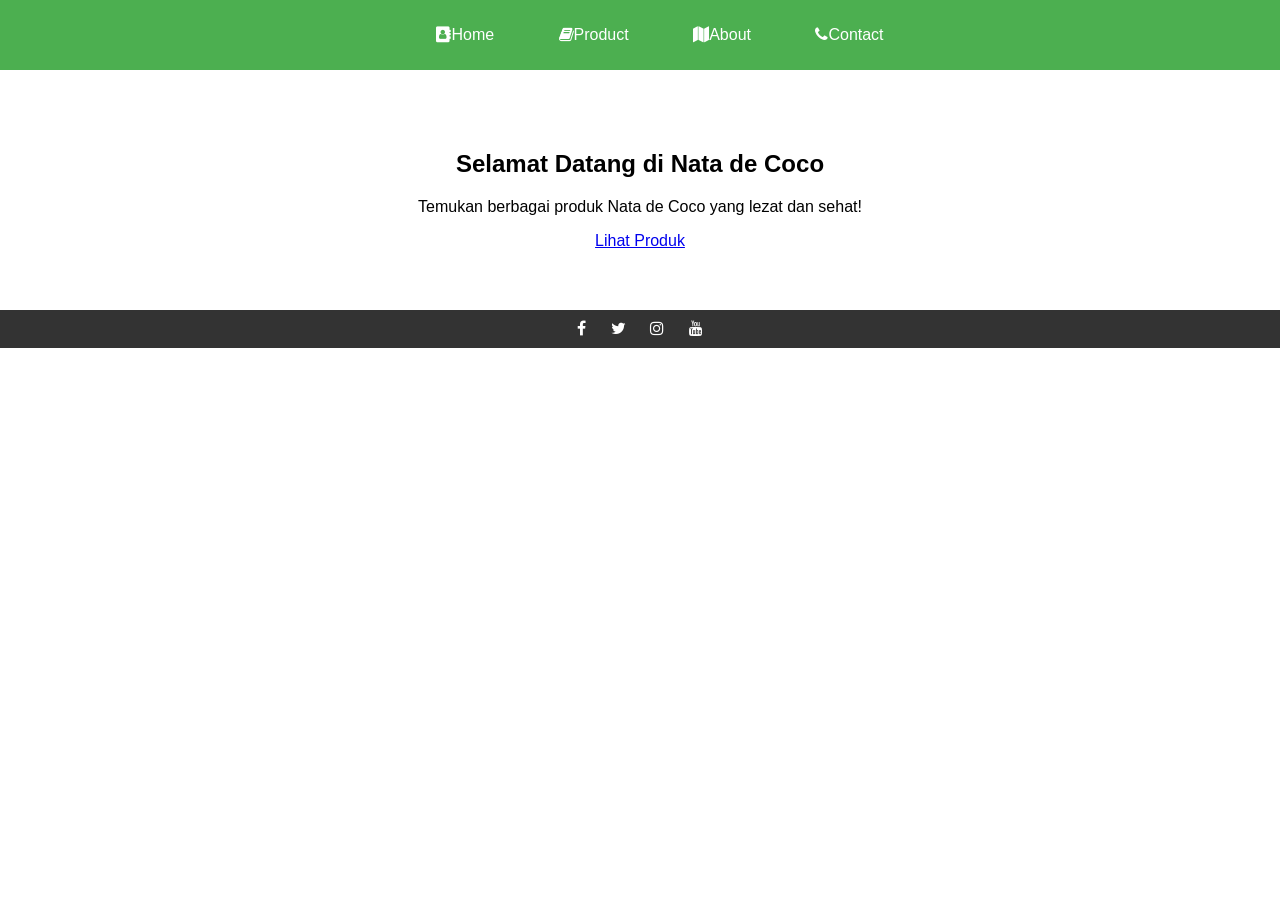
==== index.html @ 4f206444 "Add files via upload" ====
<!DOCTYPE html>
<html lang="id">
<head>
    <meta charset="UTF-8">
    <meta name="viewport" content="width=device-width, initial-scale=1.0">
    <title>Nata de Coco</title>
    <link rel="stylesheet" href="styles.css">
    <link rel="stylesheet" href="https://cdnjs.cloudflare.com/ajax/libs/font-awesome/4.7.0/css/font-awesome.min.css">
</head>
<body>
    <header>
        <nav>
            <ul>
                <li><a href="index.html"><i class="fa fa-address-book"></i>Home</a></li>
                <li><a href="product.html"><i class="fa fa-book"></i>Product</a></li>
                <li><a href="about.html"><i class="fa fa-map"></i>About</a></li>
                <li><a href="contact.html"><i class="fa fa-phone"></i>Contact</a></li>
            </ul>
        </nav>
    </header>
    <section class="home">
        <div>
            <h1>Selamat Datang di Nata de Coco</h1>
            <p>Temukan berbagai produk Nata de Coco yang lezat dan sehat!</p>
            <a href="product.html" class="button">Lihat Produk</a>
        </div>
    </section>
    <footer>
        <div>
            <a href="#"><i class="fa fa-facebook"></i></a>
            <a href="#"><i class="fa fa-twitter"></i></a>
            <a href="#"><i class="fa fa-instagram"></i></a>
            <a href="#"><i class="fa fa-youtube"></i></a>
        </div>
    </footer>
</body>
</html>
---- styles.css ----
body {
    font-family: Arial, sans-serif;
    margin: 0;
    padding: 0;
}

header {
    background-color: #4CAF50;
    padding: 10px 0;
}

nav ul {
    list-style-type: none;
    text-align: center;
}

nav ul li {
    display: inline;
    margin: 0 15px;
}

nav ul li a {
    color: white;
    text-decoration: none;
    padding: 10px 15px;
    transition: background-color 0.3s;
}

nav ul li a:hover {
    background-color: #45a049;
    border-radius: 5px;
}

section {
    padding: 60px 20px;
    text-align: center;
}

.product-card {
    border: 1px solid #ccc;
    padding: 20px;
    margin: 10px;
    display: inline-block;
}

footer {
    background-color: #333;
    color: white;
    text-align: center;
    padding: 10px 0;
}

footer a {
    color: white;
    margin: 0 10px;
    text-decoration: none;
}
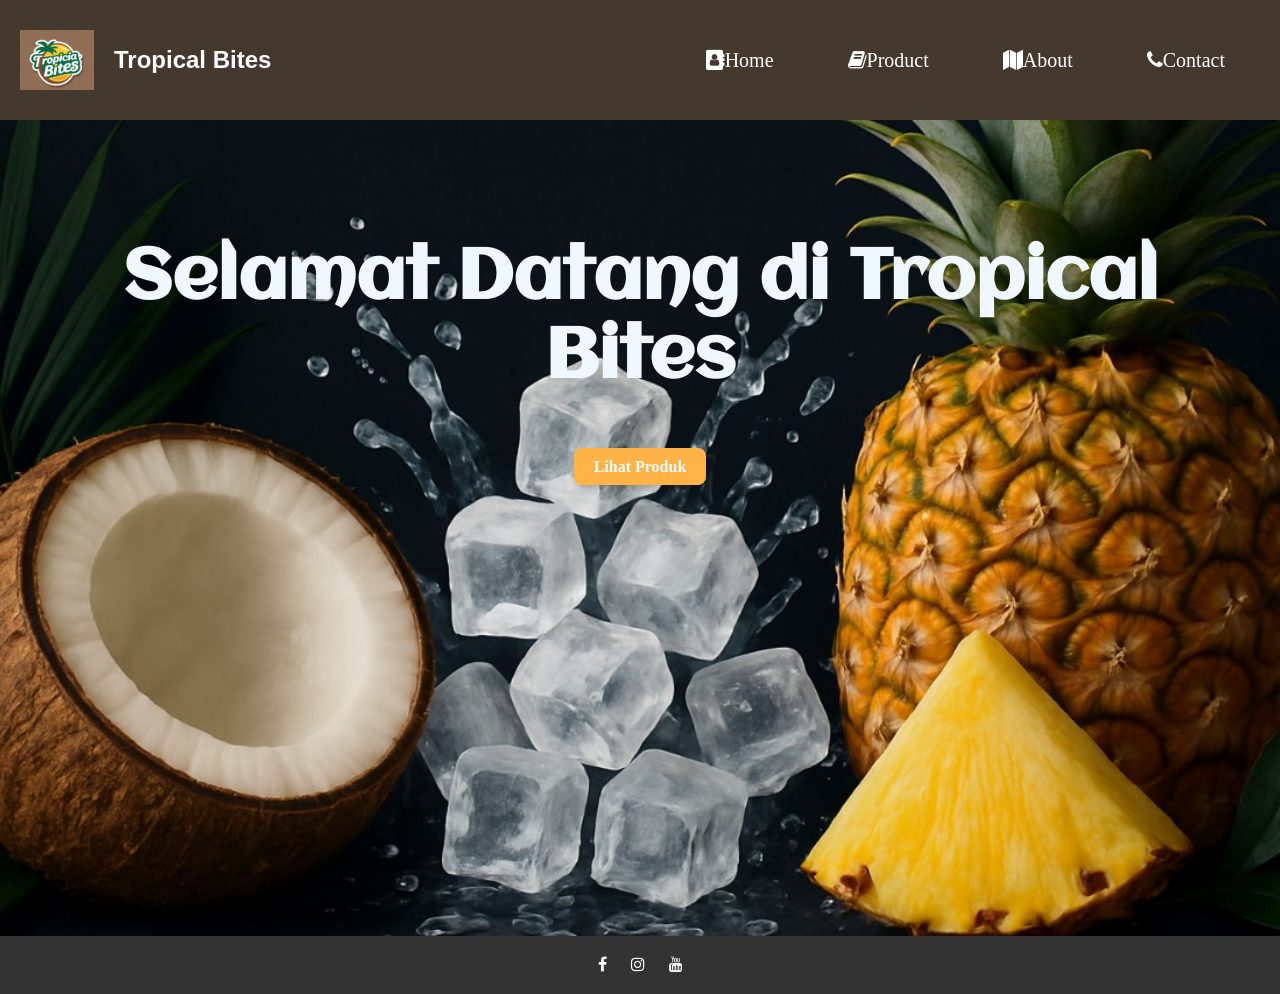
==== commit c912349d: "Add files via upload" ====
--- a/index.html
+++ b/index.html
@@ -6,9 +6,24 @@
     <title>Nata de Coco</title>
     <link rel="stylesheet" href="styles.css">
     <link rel="stylesheet" href="https://cdnjs.cloudflare.com/ajax/libs/font-awesome/4.7.0/css/font-awesome.min.css">
+    <link href='https://fonts.googleapis.com/css?family=Aclonica' rel='stylesheet'>
+    <link href='https://fonts.googleapis.com/css?family=Afacad Flux' rel='stylesheet'>
 </head>
+<style>
+ h1{
+    color:aliceblue;
+    font-family: "Aclonica";
+    font-size: 70px;
+    margin: 60px 0px;
+}
+</style>
+
 <body>
     <header>
+        <div class="logo">
+            <img src="logo.png"> 
+            <span class = "brand-text">Tropical Bites</span>
+        </div>
         <nav>
             <ul>
                 <li><a href="index.html"><i class="fa fa-address-book"></i>Home</a></li>
@@ -17,20 +32,20 @@
                 <li><a href="contact.html"><i class="fa fa-phone"></i>Contact</a></li>
             </ul>
         </nav>
+
     </header>
+    
     <section class="home">
         <div>
-            <h1>Selamat Datang di Nata de Coco</h1>
-            <p>Temukan berbagai produk Nata de Coco yang lezat dan sehat!</p>
-            <a href="product.html" class="button">Lihat Produk</a>
+            <h1>Selamat Datang di Tropical Bites</h1>
+            <a href="product.html" class="tropical-button">Lihat Produk</a>
         </div>
     </section>
     <footer>
         <div>
-            <a href="#"><i class="fa fa-facebook"></i></a>
-            <a href="#"><i class="fa fa-twitter"></i></a>
-            <a href="#"><i class="fa fa-instagram"></i></a>
-            <a href="#"><i class="fa fa-youtube"></i></a>
+            <a href="https://www.facebook.com/confirmemail.php?next=https%3A%2F%2Fwww.facebook.com%2F%3Fsk%3Dwelcome%26lsrc%3Dlb#" target="_blank"><i class="fa fa-facebook"></i></a>
+            <a href="https://www.instagram.com/dehan.son/?hl=en" target="_blank"><i class="fa fa-instagram"></i></a>
+            <a href="https://www.youtube.com/@YohanesDehanson" target="_blank"><i class="fa fa-youtube"></i></a>
         </div>
     </footer>
 </body>
--- a/styles.css
+++ b/styles.css
@@ -1,17 +1,41 @@
 body {
-    font-family: Arial, sans-serif;
-    margin: 0;
-    padding: 0;
+  margin: 0;
+  padding: 0;
+  background-image:url("bagron.jpeg");
+  background-size: cover;
+  background-repeat: no-repeat;
+  background-position: center;
+}
+main {
+    flex: 1; 
 }
 
 header {
-    background-color: #4CAF50;
-    padding: 10px 0;
+    display: flex;
+    justify-content: space-between;
+    align-items: center;
+    background-color: #44392c; 
+    padding: 10px 20px;
+    transition-duration: 5s;
+    top: 0;
+    bottom: 0;
+}
+
+.logo img {
+    max-height: 60px; 
+    margin-left: auto; 
+}
+
+.nav a {
+    margin: 0 15px;
+    text-decoration: none;
+    color: white; 
+    font-weight: bold;
 }
 
 nav ul {
     list-style-type: none;
-    text-align: center;
+    text-align: left;
 }
 
 nav ul li {
@@ -22,36 +46,216 @@
 nav ul li a {
     color: white;
     text-decoration: none;
-    padding: 10px 15px;
-    transition: background-color 0.3s;
+    padding: 20px 20px;
+    transition: background-color 0.5s;
+    font-size: 20px;
 }
 
 nav ul li a:hover {
-    background-color: #45a049;
-    border-radius: 5px;
-}
-
-section {
+    background-color: rgb(114, 57, 24);
+    border-radius: 10px;
+}
+section{
     padding: 60px 20px;
     text-align: center;
-}
-
-.product-card {
-    border: 1px solid #ccc;
+    min-height: 20vh;
+}
+.tropical-button {
+    background-color: #ffb347; 
+    color: white;
+    padding: 10px 20px;
+    text-decoration: none;
+    border-radius: 8px;
+    font-weight: bold;
+    transition: background-color 0.3s ease, transform 0.2s ease;
+    box-shadow: 0 4px 6px rgba(0, 0, 0, 0.2);
+  }
+  .About {
+    padding: 60px 20px;
+    background-image: url('bg-nata.jpg'); /* opsional */
+    background-size: cover;
+    background-position: center;
+    color: white;
+  }
+  
+  .About-container {
+    display: flex;
+    flex-wrap: wrap;
+    justify-content: center;
+    align-items: center;
+    gap: 40px;
+    max-width: 1200px;
+    margin: 0 auto;
+  }
+  
+  .gambar {
+    flex: 1 1 300px;
+    max-width: 400px;
+    background-color: rgba(255, 255, 255, 0.2);
     padding: 20px;
-    margin: 10px;
-    display: inline-block;
-}
+    border-radius: 12px;
+    box-shadow: 0 4px 8px rgba(0, 0, 0, 0.4);
+  }
+  
+  .gambar img {
+    width: 100%;
+    border-radius: 8px;
+  }
+  
+  .About-text {
+    flex: 2 1 500px;
+    flex: 1 1 500px;
+  display: flex;
+  flex-direction: column;
+  justify-content: center;       
+  align-items: center;           
+  text-align: center;
+  margin-top: 40px;
+  }
+  
+  .About-text h2 {
+    font-size: 36px;
+    margin-bottom: 20px;
+  }
+   
+  .tropical-button:hover {
+    background-color: #ff9800;
+    transform: scale(1.05);
+  }
+
 
 footer {
     background-color: #333;
     color: white;
     text-align: center;
-    padding: 10px 0;
+    padding: 20px 0;
+    margin-top: 400px;
 }
 
 footer a {
     color: white;
     margin: 0 10px;
     text-decoration: none;
-}+    
+}
+.product-container {
+    display: flex;
+    flex-wrap: wrap;
+    justify-content: center;
+    gap: 20px;
+    padding: 20px;
+  }
+  
+  .product-card {
+    width: 280px;
+    background-color: rgba(255, 255, 255, 0.9);
+    border-radius: 12px;
+    padding: 16px;
+    text-align: center;
+    box-sizing: border-box;
+    box-shadow: 0 2px 8px rgba(0, 0, 0, 0.2);
+    transition: transform 0.5s ease, box-shadow 0.5s ease;
+    border: 2px solid transparent;
+  }
+  
+  .product-card img {
+    max-width: 100%;
+    height: auto;
+    border-radius: 8px;
+    margin-bottom: 10px;
+  }
+  
+  .product-card h3 {
+    margin-top: 10px;
+    font-size: 20px;
+    color: #333;
+  }
+  
+  .product-card p {
+    margin: 6px 0;
+    color: #444;
+  }
+  
+  .product-card button {
+    margin-top: 10px;
+    padding: 8px 16px;
+    background-color: #1f3b7d;
+    color: white;
+    border: none;
+    border-radius: 6px;
+    cursor: pointer;
+  }
+  
+  .product-card button:hover {
+    background-color: #3458a4;
+  }
+  .product-card:hover{
+    transform: scale(1.05);
+  box-shadow: 0 10px 18px rgba(0, 0, 0, 0.2);
+  animation: subtle-shake 0.3s ease-in-out;
+  border: 2px solid #2c2f8c;
+}
+.contact-section {
+    display: flex;
+    justify-content: center;
+    align-items: center;
+    height: 100vh;
+    background-image: url('img/background.jpg'); /* opsional, jika tidak sudah pakai */
+    background-size: cover;
+    background-position: center;
+    color: white;
+    text-align: center;
+    padding: 20px;
+  }
+  
+  .contact-box {
+    background-color: rgba(0, 0, 0, 0.5); /* semi-transparan */
+    padding: 30px 40px;
+    border-radius: 12px;
+    box-shadow: 0 4px 12px rgba(0,0,0,0.4);
+    max-width: 600px;
+  }
+  
+  .contact-box h2 {
+    font-size: 36px;
+    margin-bottom: 20px;
+  }
+  
+  .contact-box p {
+    font-size: 20px;
+    margin: 10px 0;
+  }
+  
+  .contact-box a {
+    color: #ffd700;
+    text-decoration: none;
+  }
+  
+  .contact-box a:hover {
+    text-decoration: underline;
+  }
+  
+.brand-text{
+        font-size: 24px;
+        color: white;
+        font-family: 'Verdana', sans-serif;
+        font-weight: bold;
+        justify-content: top;
+        padding: 0px 10px;   
+}
+.logo{
+  display: flex;
+  align-items: center;    
+  justify-content: center; 
+  gap: 10px;
+  height: 100px;    
+}
+@keyframes shake {
+    0% { transform: scale(1.05) translateX(0); }
+  30% { transform: scale(1.05) translateX(-1px); }
+  60% { transform: scale(1.05) translateX(1px); }
+  100% { transform: scale(1.05) translateX(0); }
+  }
+  main {
+    flex: 1; /* biar konten utama dorong footer ke bawah */
+  }
